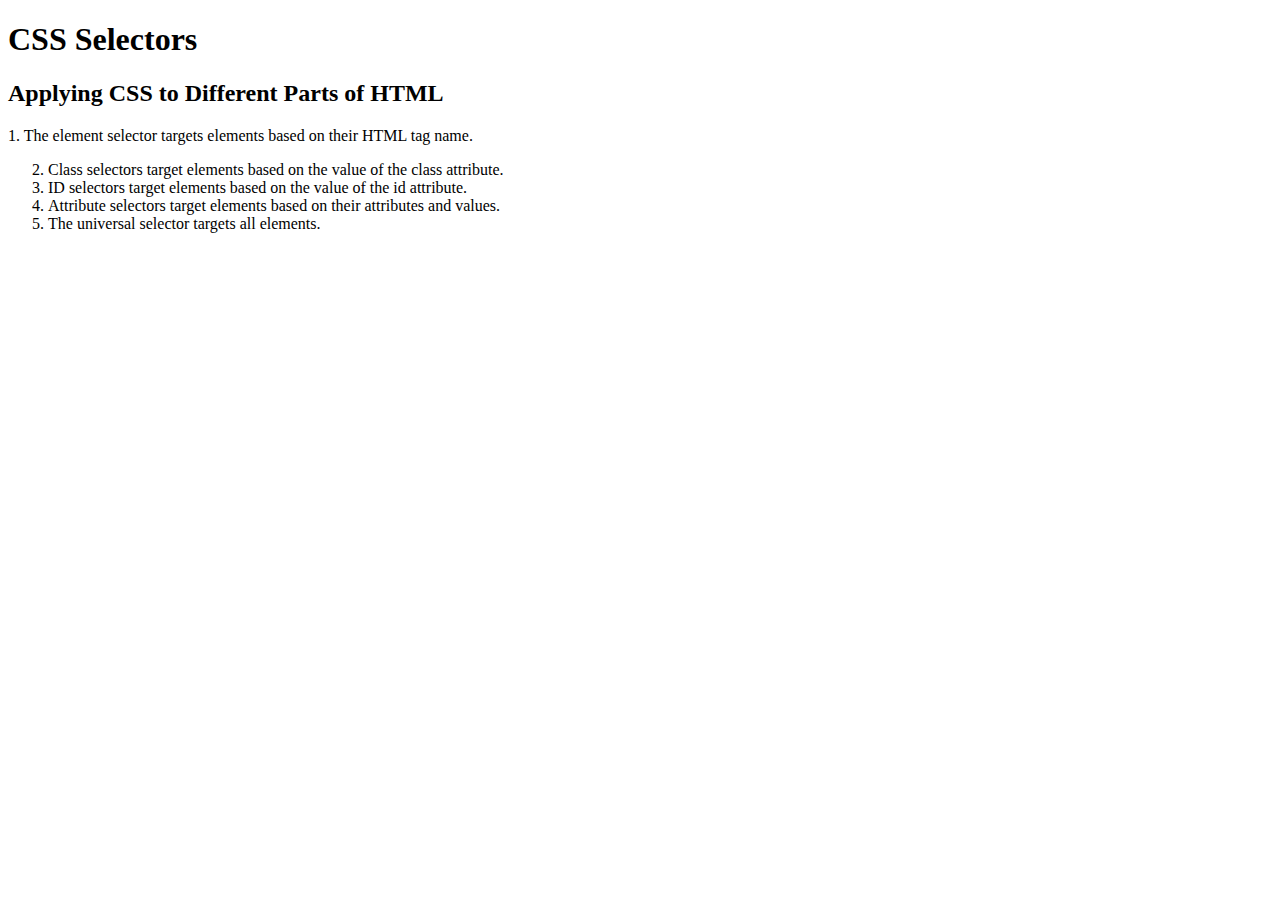
==== color.html @ b2edb8ac "Create color.html" ====
<!DOCTYPE html>
<html lang="en">

<head>
  <meta charset="UTF-8">
  <title>CSS Selectors</title>
  <link rel="stylesheet" href="./style.css" />
</head>

<body>
  <h1>CSS Selectors</h1>
  <h2>Applying CSS to Different Parts of HTML</h2>
  <!-- TODO 1: Set the CSS for all paragraph tags to "color: red" -->
  <p class="note">1. The element selector targets elements based on their HTML tag name.</p>

  <ol>
    <!-- TODO 2: Set the CSS for all elements with a class of "note" to "font-size: 20px" -->
    <li class="note" value="2">Class selectors target elements based on the value of the class attribute.</li>

    <!-- TODO 3: Set the CSS for the element with an id of "id-selector-demo" to "color: green" -->
    <li class="note" id="id-selector-demo" value="3">ID selectors target elements based on the value of the id
      attribute.</li>

    <!-- TODO 4: Set the CSS for the li elements that have the "value" attribute set to "4" to have "color: blue" -->
    <li class="note" value="4">Attribute selectors target elements based on their attributes and values.</li>

    <!-- TODO 5: Set all elements to have "text-align: center" -->
    <li class="note" value="5">The universal selector targets all elements.</li>
  </ol>
</body>

</html>
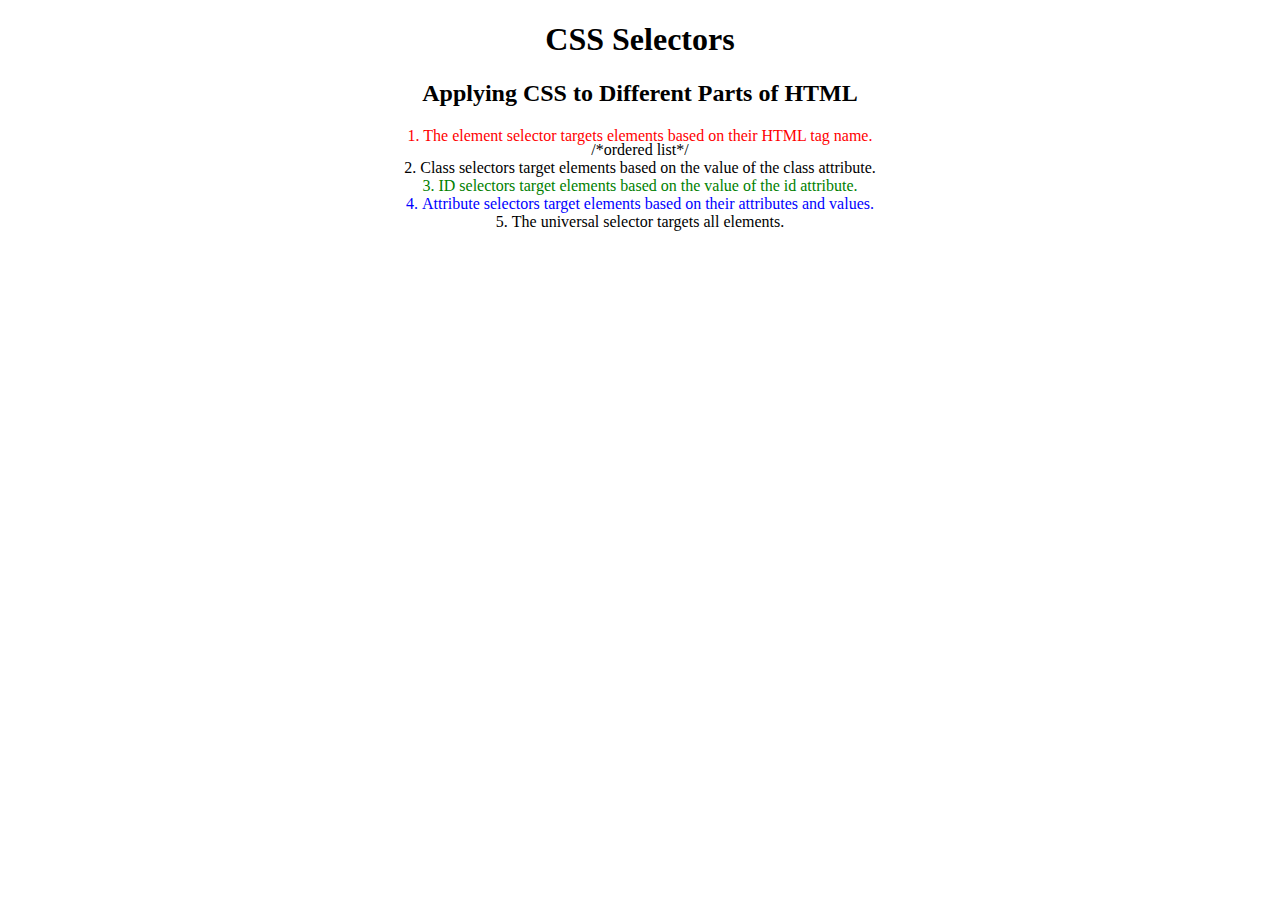
==== commit d4fb3cd0: "Update color.html" ====
--- a/color.html
+++ b/color.html
@@ -13,7 +13,7 @@
   <!-- TODO 1: Set the CSS for all paragraph tags to "color: red" -->
   <p class="note">1. The element selector targets elements based on their HTML tag name.</p>
 
-  <ol>
+  <ol>/*ordered list*/
     <!-- TODO 2: Set the CSS for all elements with a class of "note" to "font-size: 20px" -->
     <li class="note" value="2">Class selectors target elements based on the value of the class attribute.</li>
 
--- a/style.css
+++ b/style.css
@@ -0,0 +1,22 @@
+ol {
+  margin-left: -40px;
+  margin-top: -20px;
+  list-style-position: inside;
+}
+
+/* Write your CSS below, don't change the rules above. */
+p{
+  color:red;
+}
+.note{
+  font: size 20px;;
+}
+#id-selector-demo{
+  color:green;
+}
+li[value="4"] {
+  color:blue;
+}
+* {
+  text-align: center;
+}
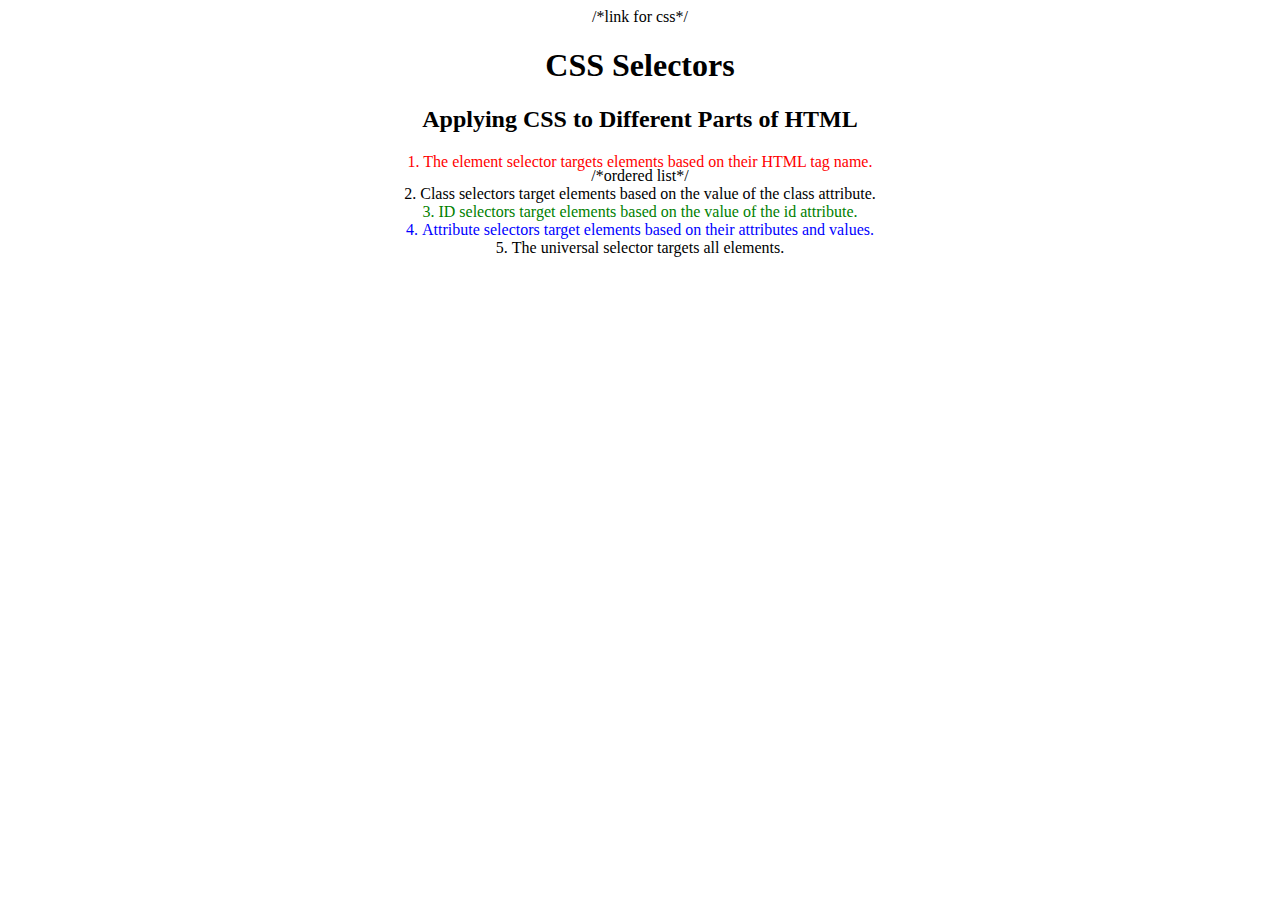
==== commit cd8a09f5: "Update color.html" ====
--- a/color.html
+++ b/color.html
@@ -4,7 +4,7 @@
 <head>
   <meta charset="UTF-8">
   <title>CSS Selectors</title>
-  <link rel="stylesheet" href="./style.css" />
+  <link rel="stylesheet" href="./style.css" />/*link for css*/
 </head>
 
 <body>
